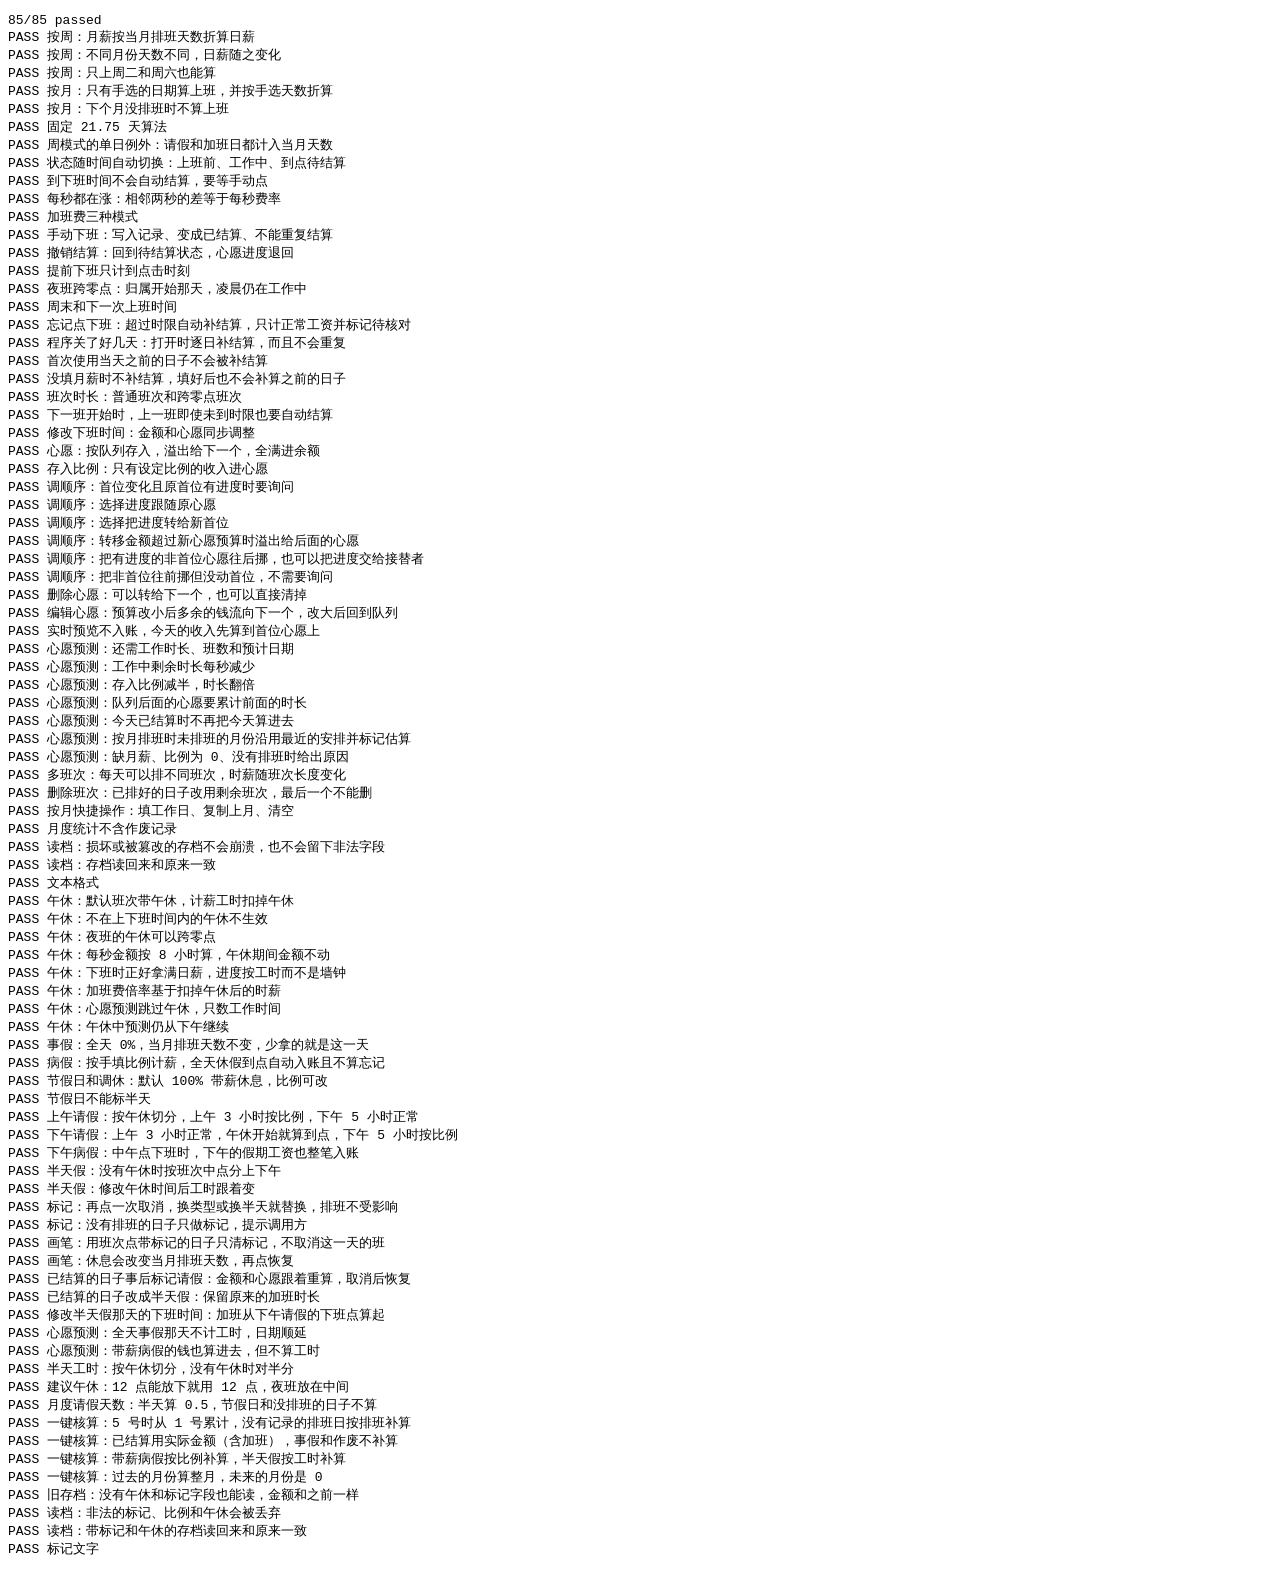
==== tests/core.test.html @ 807c9253 "first commit" ====
<!doctype html>
<html lang="zh-CN">
<head>
<meta charset="utf-8">
<title>core tests</title>
<script src="../web/core.js"></script>
</head>
<body>
<pre id="result">running</pre>
<script>
const C = window.Core;
const results = [];

function test(name, fn) {
  try { fn(); results.push(`PASS ${name}`); }
  catch (e) { results.push(`FAIL ${name}: ${e.message}`); }
}
function eq(actual, expected, label) {
  const a = JSON.stringify(actual), b = JSON.stringify(expected);
  if (a !== b) throw new Error(`${label || ''} expected ${b}, got ${a}`);
}
function near(actual, expected, label, tol = 0.001) {
  if (Math.abs(actual - expected) > tol) throw new Error(`${label || ''} expected ${expected}, got ${actual}`);
}
const at = (y, mo, d, h = 0, mi = 0, s = 0) => new Date(y, mo - 1, d, h, mi, s).getTime();

/* 2026 年 11 月：1 日是周日，共 21 个工作日。11 月 5 日是周四。 */
const BASE = at(2026, 11, 1);
function make(patch) {
  const s = C.defaultState(BASE);
  s.salary.monthly = 8000;
  // 下面大部分用例验证的是没有午休时的基础算法，午休有单独的用例。
  s.schedule.shifts[0].breakStart = null;
  s.schedule.shifts[0].breakEnd = null;
  return Object.assign(s, patch || {});
}
/* 09:00–18:00，午休 12:00–13:00，计薪工时 8 小时。 */
function makeLunch(patch) {
  const s = make(patch);
  s.schedule.shifts[0].breakStart = '12:00';
  s.schedule.shifts[0].breakEnd = '13:00';
  return s;
}
const wage = 8000 / 21;
const hourly8 = wage / 8;

test('按周：月薪按当月排班天数折算日薪', () => {
  const s = make();
  eq(C.workDayCount(s.schedule, 2026, 10), 21);
  near(C.dailyWage(s, new Date(2026, 10, 5)), wage);
});

test('按周：不同月份天数不同，日薪随之变化', () => {
  const s = make();
  // 2026 年 12 月有 23 个工作日
  eq(C.workDayCount(s.schedule, 2026, 11), 23);
  near(C.dailyWage(s, new Date(2026, 11, 1)), 8000 / 23);
});

test('按周：只上周二和周六也能算', () => {
  const s = make();
  s.schedule.weekly = { 2: 'day', 6: 'day' };
  eq(C.workDayCount(s.schedule, 2026, 10), 8);
  near(C.dailyWage(s, new Date(2026, 10, 3)), 1000);
  eq(C.getStatus(s, at(2026, 11, 5, 10)).kind, 'rest');
  eq(C.getStatus(s, at(2026, 11, 3, 10)).kind, 'working');
});

test('按月：只有手选的日期算上班，并按手选天数折算', () => {
  const s = make();
  s.schedule.mode = 'monthly';
  [3, 7, 12, 20].forEach((d) => C.toggleDay(s, new Date(2026, 10, d), 'day'));
  eq(C.workDayCount(s.schedule, 2026, 10), 4);
  near(C.dailyWage(s, new Date(2026, 10, 3)), 2000);
  eq(C.getStatus(s, at(2026, 11, 7, 10)).kind, 'working');
  eq(C.getStatus(s, at(2026, 11, 8, 10)).kind, 'rest');
  C.toggleDay(s, new Date(2026, 10, 7), 'day');
  eq(C.workDayCount(s.schedule, 2026, 10), 3);
});

test('按月：下个月没排班时不算上班', () => {
  const s = make();
  s.schedule.mode = 'monthly';
  C.toggleDay(s, new Date(2026, 10, 3), 'day');
  eq(C.workDayCount(s.schedule, 2026, 11), 0);
  eq(C.dailyWage(s, new Date(2026, 11, 3)), 0);
});

test('固定 21.75 天算法', () => {
  const s = make();
  s.salary.divisor = 'legal';
  near(C.dailyWage(s, new Date(2026, 10, 5)), 8000 / 21.75);
});

test('周模式的单日例外：请假和加班日都计入当月天数', () => {
  const s = make();
  C.toggleDay(s, new Date(2026, 10, 5), 'day');
  eq(s.schedule.exceptions['2026-11-05'], 'off');
  eq(C.workDayCount(s.schedule, 2026, 10), 20);
  eq(C.getStatus(s, at(2026, 11, 5, 10)).kind, 'rest');
  C.toggleDay(s, new Date(2026, 10, 5), 'day');
  eq(s.schedule.exceptions['2026-11-05'], undefined);
  C.toggleDay(s, new Date(2026, 10, 7), 'day');
  eq(C.workDayCount(s.schedule, 2026, 10), 22);
  eq(C.getStatus(s, at(2026, 11, 7, 10)).kind, 'working');
});

test('状态随时间自动切换：上班前、工作中、到点待结算', () => {
  const s = make();
  const before = C.getStatus(s, at(2026, 11, 5, 8, 30));
  eq(before.kind, 'before');
  eq(before.target, at(2026, 11, 5, 9));
  const mid = C.getStatus(s, at(2026, 11, 5, 13, 30));
  eq(mid.kind, 'working');
  near(mid.earn.total, wage / 2);
  near(mid.progress, 0.5);
  eq(mid.target, at(2026, 11, 5, 18));
  eq(C.getStatus(s, at(2026, 11, 5, 17, 59, 59)).kind, 'working');
  eq(C.getStatus(s, at(2026, 11, 5, 18)).kind, 'overtime');
});

test('到下班时间不会自动结算，要等手动点', () => {
  const s = make();
  s.processedFrom = '2026-11-05';
  const later = at(2026, 11, 5, 20);
  eq(C.autoSettle(s, later).length, 0);
  eq(C.getStatus(s, later).kind, 'overtime');
  eq(s.records['2026-11-05'], undefined);
});

test('每秒都在涨：相邻两秒的差等于每秒费率', () => {
  const s = make();
  const a = C.getStatus(s, at(2026, 11, 5, 10, 0, 0));
  const b = C.getStatus(s, at(2026, 11, 5, 10, 0, 1));
  near(b.earn.total - a.earn.total, wage / (9 * 3600), 'per second', 1e-9);
});

test('加班费三种模式', () => {
  const t = at(2026, 11, 5, 19);
  const s = make();
  near(C.getStatus(s, t).earn.overtime, (wage / 9) * 1.5, 'multiplier');
  s.overtime.mode = 'fixed';
  s.overtime.hourly = 50;
  near(C.getStatus(s, t).earn.overtime, 50, 'fixed');
  s.overtime.mode = 'none';
  near(C.getStatus(s, t).earn.overtime, 0, 'none');
  near(C.getStatus(s, t).earn.total, wage, 'none total');
});

test('手动下班：写入记录、变成已结算、不能重复结算', () => {
  const s = make();
  s.overtime.mode = 'none';
  const t = at(2026, 11, 5, 18, 30);
  const res = C.clockOut(s, t);
  near(res.record.total, wage);
  eq(res.record.auto, false);
  const st = C.getStatus(s, t + 1000);
  eq(st.kind, 'settled');
  eq(C.todayEarned(st), res.record.total);
  eq(st.target, at(2026, 11, 6, 9));
  eq(C.clockOut(s, t + 2000), null);
});

test('撤销结算：回到待结算状态，心愿进度退回', () => {
  const s = make();
  s.overtime.mode = 'none';
  C.addWish(s, { name: 'A', budget: 10000 }, BASE);
  const t = at(2026, 11, 5, 18, 30);
  C.clockOut(s, t);
  near(s.wishes[0].saved, wage);
  C.reopenRecord(s, '2026-11-05');
  near(s.wishes[0].saved, 0);
  eq(C.getStatus(s, t + 1000).kind, 'overtime');
});

test('提前下班只计到点击时刻', () => {
  const s = make();
  const res = C.clockOut(s, at(2026, 11, 5, 13, 30));
  near(res.record.total, wage / 2);
  near(res.record.overtime, 0);
});

test('夜班跨零点：归属开始那天，凌晨仍在工作中', () => {
  const s = make();
  s.schedule.shifts[0] = { id: 'day', name: '夜班', start: '22:00', end: '06:00' };
  const st = C.getStatus(s, at(2026, 11, 6, 2));
  eq(st.kind, 'working');
  eq(st.inst.key, '2026-11-05');
  near(st.earn.total, wage / 2);
  eq(st.target, at(2026, 11, 6, 6));
  const out = C.getStatus(s, at(2026, 11, 6, 7));
  eq(out.kind, 'overtime');
  C.clockOut(s, at(2026, 11, 6, 7));
  eq(C.getStatus(s, at(2026, 11, 6, 8)).kind, 'before');
  eq(C.getStatus(s, at(2026, 11, 6, 8)).record.key, '2026-11-05');
});

test('周末和下一次上班时间', () => {
  const s = make();
  const st = C.getStatus(s, at(2026, 11, 7, 12));
  eq(st.kind, 'rest');
  eq(st.next.key, '2026-11-09');
  eq(st.target, at(2026, 11, 9, 9));
});

test('忘记点下班：超过时限自动补结算，只计正常工资并标记待核对', () => {
  const s = make();
  s.processedFrom = '2026-11-05';
  eq(C.autoSettle(s, at(2026, 11, 6, 1, 59)).length, 0);
  const done = C.autoSettle(s, at(2026, 11, 6, 2, 0));
  eq(done.length, 1);
  const r = done[0].record;
  eq(r.key, '2026-11-05');
  near(r.total, wage);
  near(r.overtime, 0);
  eq(r.auto, true);
  eq(r.clockOut, at(2026, 11, 5, 18));
  eq(C.unreviewedRecords(s).length, 1);
  C.markReviewed(s);
  eq(C.unreviewedRecords(s).length, 0);
});

test('程序关了好几天：打开时逐日补结算，而且不会重复', () => {
  const s = make();
  s.processedFrom = '2026-11-02';
  const done = C.autoSettle(s, at(2026, 11, 7, 12));
  eq(done.map((d) => d.record.key), ['2026-11-02', '2026-11-03', '2026-11-04', '2026-11-05', '2026-11-06']);
  eq(C.autoSettle(s, at(2026, 11, 7, 13)).length, 0);
});

test('首次使用当天之前的日子不会被补结算', () => {
  const s = C.normalizeState(null, at(2026, 11, 5, 12));
  s.salary.monthly = 8000;
  eq(C.autoSettle(s, at(2026, 11, 5, 12)).length, 0);
  eq(Object.keys(s.records).length, 0);
});

test('没填月薪时不补结算，填好后也不会补算之前的日子', () => {
  const s = make();
  s.salary.monthly = 0;
  s.processedFrom = '2026-11-02';
  eq(C.autoSettle(s, at(2026, 11, 6, 12)).length, 0);
  eq(Object.keys(s.records).length, 0);
  eq(s.processedFrom, '2026-11-05');
  s.salary.monthly = 8000;
  eq(C.autoSettle(s, at(2026, 11, 6, 12)).map((d) => d.record.key), ['2026-11-05']);
});

test('班次时长：普通班次和跨零点班次', () => {
  eq(C.shiftSeconds({ start: '09:00', end: '18:00' }), 9 * 3600);
  eq(C.shiftSeconds({ start: '22:00', end: '06:00' }), 8 * 3600);
});

test('下一班开始时，上一班即使未到时限也要自动结算', () => {
  const s = make();
  s.overtime.autoCloseHours = 24;
  s.processedFrom = '2026-11-05';
  eq(C.autoSettle(s, at(2026, 11, 6, 8, 59)).length, 0);
  eq(C.autoSettle(s, at(2026, 11, 6, 9)).length, 1);
  eq(C.getStatus(s, at(2026, 11, 6, 9)).inst.key, '2026-11-06');
});

test('修改下班时间：金额和心愿同步调整', () => {
  const s = make();
  C.addWish(s, { name: 'A', budget: 100000 }, BASE);
  s.processedFrom = '2026-11-05';
  C.autoSettle(s, at(2026, 11, 6, 2));
  near(s.wishes[0].saved, wage);
  const rev = C.reviseRecord(s, '2026-11-05', at(2026, 11, 5, 20), BASE);
  near(rev.record.overtime, ((wage / 9) * 1.5) * 2);
  near(s.wishes[0].saved, rev.record.total);
  eq(rev.record.auto, false);
  C.voidRecord(s, '2026-11-05');
  near(s.wishes[0].saved, 0);
  eq(C.monthStats(s, 2026, 10).attended, 0);
  eq(C.autoSettle(s, at(2026, 11, 6, 3)).length, 0);
});

test('心愿：按队列存入，溢出给下一个，全满进余额', () => {
  const s = make();
  C.addWish(s, { name: 'A', budget: 100 }, BASE);
  C.addWish(s, { name: 'B', budget: 200 }, BASE);
  const r1 = C.allocate(s, 150, BASE);
  eq(s.wishes.map((w) => w.saved), [100, 50]);
  eq(r1.filled.map((w) => w.name), ['A']);
  const r2 = C.allocate(s, 500, BASE);
  eq(s.wishes.map((w) => w.saved), [100, 200]);
  near(s.wishSurplus, 350);
  eq(r2.filled.map((w) => w.name), ['B']);
  const { wish } = C.addWish(s, { name: 'C', budget: 300 }, BASE);
  near(wish.saved, 300);
  near(s.wishSurplus, 50);
});

test('存入比例：只有设定比例的收入进心愿', () => {
  const s = make();
  s.wishShare = 25;
  s.overtime.mode = 'none';
  C.addWish(s, { name: 'A', budget: 100000 }, BASE);
  C.clockOut(s, at(2026, 11, 5, 18));
  near(s.wishes[0].saved, wage * 0.25);
});

test('调顺序：首位变化且原首位有进度时要询问', () => {
  const s = make();
  const a = C.addWish(s, { name: 'A', budget: 100 }, BASE).wish;
  const b = C.addWish(s, { name: 'B', budget: 100 }, BASE).wish;
  const c = C.addWish(s, { name: 'C', budget: 100 }, BASE).wish;
  a.saved = 40;
  const plan = C.planWishMove(s, c.id, 0);
  eq(plan.choice.subjectName, 'A');
  eq(plan.choice.targetName, 'C');
  near(plan.choice.amount, 40);
  eq(C.planWishMove(s, a.id, 0).changed, false);
  a.saved = 0;
  eq(C.planWishMove(s, c.id, 0).choice, null);
  eq(b.saved, 0);
});

test('调顺序：选择进度跟随原心愿', () => {
  const s = make();
  const a = C.addWish(s, { name: 'A', budget: 100 }, BASE).wish;
  const b = C.addWish(s, { name: 'B', budget: 100 }, BASE).wish;
  a.saved = 40;
  C.applyWishMove(s, b.id, 0, 'keep', BASE);
  eq(s.wishes.map((w) => w.name), ['B', 'A']);
  eq([b.saved, a.saved], [0, 40]);
  C.allocate(s, 10, BASE);
  eq([b.saved, a.saved], [10, 40]);
});

test('调顺序：选择把进度转给新首位', () => {
  const s = make();
  const a = C.addWish(s, { name: 'A', budget: 100 }, BASE).wish;
  const b = C.addWish(s, { name: 'B', budget: 100 }, BASE).wish;
  a.saved = 40;
  C.applyWishMove(s, b.id, 0, 'transfer', BASE);
  eq(s.wishes.map((w) => w.name), ['B', 'A']);
  eq([b.saved, a.saved], [40, 0]);
});

test('调顺序：转移金额超过新心愿预算时溢出给后面的心愿', () => {
  const s = make();
  const a = C.addWish(s, { name: 'A', budget: 100 }, BASE).wish;
  const b = C.addWish(s, { name: 'B', budget: 30 }, BASE).wish;
  a.saved = 80;
  const filled = C.applyWishMove(s, b.id, 0, 'transfer', BASE);
  eq(filled.map((w) => w.name), ['B']);
  eq([b.saved, a.saved], [30, 50]);
});

test('调顺序：把有进度的非首位心愿往后挪，也可以把进度交给接替者', () => {
  const s = make();
  C.addWish(s, { name: 'A', budget: 100 }, BASE);
  const b = C.addWish(s, { name: 'B', budget: 100 }, BASE).wish;
  const c = C.addWish(s, { name: 'C', budget: 100 }, BASE).wish;
  b.saved = 20;
  const plan = C.planWishMove(s, b.id, 2);
  eq(plan.choice.subjectName, 'B');
  eq(plan.choice.targetName, 'C');
  C.applyWishMove(s, b.id, 2, 'transfer', BASE);
  eq(s.wishes.map((w) => w.name), ['A', 'C', 'B']);
  eq([c.saved, b.saved], [20, 0]);
});

test('调顺序：把非首位往前挪但没动首位，不需要询问', () => {
  const s = make();
  C.addWish(s, { name: 'A', budget: 100 }, BASE);
  C.addWish(s, { name: 'B', budget: 100 }, BASE);
  const c = C.addWish(s, { name: 'C', budget: 100 }, BASE).wish;
  c.saved = 20;
  eq(C.planWishMove(s, c.id, 1).choice, null);
});

test('删除心愿：可以转给下一个，也可以直接清掉', () => {
  const s = make();
  const a = C.addWish(s, { name: 'A', budget: 100 }, BASE).wish;
  const b = C.addWish(s, { name: 'B', budget: 100 }, BASE).wish;
  a.saved = 40;
  C.removeWish(s, a.id, 'transfer', BASE);
  near(b.saved, 40);
  C.removeWish(s, b.id, 'drop', BASE);
  eq(s.wishes.length, 0);
  near(s.wishSurplus, 0);
});

test('编辑心愿：预算改小后多余的钱流向下一个，改大后回到队列', () => {
  const s = make();
  const a = C.addWish(s, { name: 'A', budget: 100 }, BASE).wish;
  const b = C.addWish(s, { name: 'B', budget: 100 }, BASE).wish;
  a.saved = 80;
  const filled = C.updateWish(s, a.id, { budget: 50 }, BASE);
  eq(filled.map((w) => w.name), ['A']);
  eq([a.saved, b.saved], [50, 30]);
  eq(C.filledWishes(s).length, 1);
  C.updateWish(s, a.id, { budget: 90 }, BASE);
  eq(C.filledWishes(s).length, 0);
  eq(a.filledAt, null);
  eq(C.activeWishes(s).length, 2);
});

test('实时预览不入账，今天的收入先算到首位心愿上', () => {
  const s = make();
  const a = C.addWish(s, { name: 'A', budget: 100 }, BASE).wish;
  const prev = C.previewWishes(s, 120);
  eq(prev.items[0].saved, 100);
  near(prev.surplus, 20);
  eq(a.saved, 0);
});

test('心愿预测：还需工作时长、班数和预计日期', () => {
  const s = make();
  s.salary.monthly = 2100; // 11 月 21 天，日薪 100，班次 9 小时
  C.addWish(s, { name: 'A', budget: 250 }, BASE);
  const now = at(2026, 11, 5, 9);
  const st = C.getStatus(s, now);
  const f = C.forecastWishes(s, now, st);
  const it = f.items[0];
  eq(it.reachable, true);
  near(it.workSeconds, 2.5 * 9 * 3600, 'work', 0.01);
  eq(it.shifts, 3);
  // 周四 周五 周一，第三班进行到一半
  eq(it.eta, at(2026, 11, 9, 13, 30));
});

test('心愿预测：工作中剩余时长每秒减少', () => {
  const s = make();
  s.salary.monthly = 2100;
  C.addWish(s, { name: 'A', budget: 250 }, BASE);
  const t1 = at(2026, 11, 5, 10);
  const t2 = t1 + 1000;
  const a = C.forecastWishes(s, t1, C.getStatus(s, t1)).items[0].workSeconds;
  const b = C.forecastWishes(s, t2, C.getStatus(s, t2)).items[0].workSeconds;
  near(a - b, 1, 'tick', 1e-6);
});

test('心愿预测：存入比例减半，时长翻倍', () => {
  const s = make();
  s.salary.monthly = 2100;
  s.wishShare = 50;
  C.addWish(s, { name: 'A', budget: 100 }, BASE);
  const now = at(2026, 11, 5, 9);
  near(C.forecastWishes(s, now, C.getStatus(s, now)).items[0].workSeconds, 2 * 9 * 3600, 'half', 0.01);
});

test('心愿预测：队列后面的心愿要累计前面的时长', () => {
  const s = make();
  s.salary.monthly = 2100;
  C.addWish(s, { name: 'A', budget: 100 }, BASE);
  C.addWish(s, { name: 'B', budget: 100 }, BASE);
  const now = at(2026, 11, 5, 9);
  const items = C.forecastWishes(s, now, C.getStatus(s, now)).items;
  near(items[0].workSeconds, 9 * 3600, 'A', 0.01);
  near(items[1].workSeconds, 18 * 3600, 'B', 0.01);
  eq(C.forecastWishes(s, now, C.getStatus(s, now), 1).items[1].reachable, false);
});

test('心愿预测：今天已结算时不再把今天算进去', () => {
  const s = make();
  s.salary.monthly = 2100;
  s.overtime.mode = 'none';
  C.addWish(s, { name: 'A', budget: 1000 }, BASE);
  C.clockOut(s, at(2026, 11, 5, 18));
  const now = at(2026, 11, 5, 18, 1);
  const it = C.forecastWishes(s, now, C.getStatus(s, now)).items[0];
  near(it.workSeconds, 9 * 9 * 3600, 'rest', 0.01);
});

test('心愿预测：按月排班时未排班的月份沿用最近的安排并标记估算', () => {
  const s = make();
  s.salary.monthly = 1000;
  s.schedule.mode = 'monthly';
  [3, 10, 17, 24].forEach((d) => C.toggleDay(s, new Date(2026, 10, d), 'day'));
  C.addWish(s, { name: 'A', budget: 600 }, BASE);
  const now = at(2026, 11, 1, 8);
  const it = C.forecastWishes(s, now, C.getStatus(s, now)).items[0];
  eq(it.reachable, true);
  eq(it.shifts, 3);
  const big = C.addWish(s, { name: 'B', budget: 1000 }, BASE).wish;
  const items = C.forecastWishes(s, now, C.getStatus(s, now)).items;
  eq(items[0].projected, false);
  eq(items[1].projected, true);
  eq(new Date(items[1].eta).getMonth(), 11);
  eq(big.saved, 0);
});

test('心愿预测：缺月薪、比例为 0、没有排班时给出原因', () => {
  const s = make();
  C.addWish(s, { name: 'A', budget: 100 }, BASE);
  const now = at(2026, 11, 5, 9);
  s.salary.monthly = 0;
  eq(C.forecastWishes(s, now, C.getStatus(s, now)).blocked, 'no-salary');
  s.salary.monthly = 8000;
  s.wishShare = 0;
  eq(C.forecastWishes(s, now, C.getStatus(s, now)).blocked, 'no-share');
  s.wishShare = 100;
  s.schedule.weekly = {};
  const f = C.forecastWishes(s, now, C.getStatus(s, now));
  eq(f.blocked, null);
  eq(f.items[0].reachable, false);
});

test('多班次：每天可以排不同班次，时薪随班次长度变化', () => {
  const s = make();
  const night = C.addShift(s, { name: '晚班', start: '20:00', end: '00:00' });
  s.schedule.mode = 'monthly';
  C.toggleDay(s, new Date(2026, 10, 3), 'day');
  C.toggleDay(s, new Date(2026, 10, 4), night.id);
  near(C.dailyWage(s, new Date(2026, 10, 4)), 4000);
  const st = C.getStatus(s, at(2026, 11, 4, 22));
  eq(st.kind, 'working');
  near(st.earn.total, 2000);
  C.toggleDay(s, new Date(2026, 10, 4), 'day');
  eq(C.shiftIdFor(s.schedule, new Date(2026, 10, 4)), 'day');
});

test('删除班次：已排好的日子改用剩余班次，最后一个不能删', () => {
  const s = make();
  const night = C.addShift(s, { name: '晚班', start: '20:00', end: '23:00' });
  s.schedule.weekly[6] = night.id;
  eq(C.removeShift(s, night.id), true);
  eq(s.schedule.weekly[6], 'day');
  eq(C.removeShift(s, 'day'), false);
});

test('按月快捷操作：填工作日、复制上月、清空', () => {
  const s = make();
  s.schedule.mode = 'monthly';
  C.fillMonthWeekdays(s, 2026, 10, 'day');
  eq(C.workDayCount(s.schedule, 2026, 10), 21);
  eq(C.copyPreviousMonth(s, 2026, 11), true);
  eq(s.schedule.monthly['2026-12']['2'], 'day');
  C.clearMonth(s, 2026, 10);
  eq(C.workDayCount(s.schedule, 2026, 10), 0);
  eq(C.copyPreviousMonth(s, 2026, 10), false);
});

test('月度统计不含作废记录', () => {
  const s = make();
  s.overtime.mode = 'none';
  C.clockOut(s, at(2026, 11, 5, 18));
  C.clockOut(s, at(2026, 11, 6, 18));
  C.voidRecord(s, '2026-11-06');
  const m = C.monthStats(s, 2026, 10);
  eq(m.attended, 1);
  near(m.earned, wage);
  eq(m.rows.length, 2);
  eq(m.scheduled, 21);
});

test('读档：损坏或被篡改的存档不会崩溃，也不会留下非法字段', () => {
  const now = at(2026, 11, 5, 12);
  eq(C.normalizeState('x', now).salary.monthly, 0);
  const s = C.normalizeState({
    salary: { monthly: 'abc', divisor: 'evil' },
    overtime: { mode: 'x', autoCloseHours: 9999 },
    schedule: {
      mode: 'monthly',
      shifts: [{ id: 'a', name: 123, start: 'bad', end: '18:00' }, { id: 'b', name: 'x'.repeat(99), start: '09:00', end: '18:00' }],
      weekly: { 1: 'gone', 2: 'b' },
      monthly: { '2026-11': { 3: 'b', 4: 'gone', 99: 'b' }, nope: { 1: 'b' } },
      exceptions: { '2026-11-05': 'gone', bad: 'off' },
    },
    records: { bad: {}, '2026-11-01': { start: 'x', end: 1 }, '2026-11-02': { start: 1, end: 2, total: -5, alloc: [{ id: 3 }] } },
    wishes: [{ id: 'w', name: '<img src=x onerror=alert(1)>', budget: 10, saved: 'x' }, { id: 'z', budget: -1 }, 'junk'],
    wishShare: 900,
    ui: { view: 'hack', tab: 'hack' },
  }, now);
  eq(s.salary.monthly, 0);
  eq(s.salary.divisor, 'actual');
  eq(s.overtime.mode, 'multiplier');
  eq(s.overtime.autoCloseHours, 24);
  eq(s.schedule.shifts.map((x) => x.id), ['b']);
  eq(s.schedule.shifts[0].name.length, 12);
  eq(s.schedule.weekly, { 2: 'b' });
  eq(s.schedule.monthly, { '2026-11': { 3: 'b' } });
  eq(s.schedule.exceptions, {});
  eq(Object.keys(s.records), ['2026-11-02']);
  eq(s.records['2026-11-02'].total, 0);
  eq(s.records['2026-11-02'].alloc, []);
  eq(s.wishes.length, 1);
  eq(s.wishes[0].saved, 0);
  eq(s.wishShare, 100);
  eq(s.ui.view, 'card');
});

test('读档：存档读回来和原来一致', () => {
  const s = make();
  C.addWish(s, { name: 'A', budget: 100 }, BASE);
  C.clockOut(s, at(2026, 11, 5, 18));
  const copy = C.normalizeState(JSON.parse(JSON.stringify(s)), BASE);
  eq(copy, s);
});

test('文本格式', () => {
  eq(C.fmtMoney(1234567.891), '1,234,567.89');
  eq(C.fmtMoney(0.5, 4), '0.5000');
  eq(C.fmtMoney(1000, 0), '1,000');
  eq(C.fmtDuration(3661), '01:01:01');
  eq(C.fmtCountdown(90061000), '1天 01:01:01');
  eq(C.fmtCountdown(500), '00:00:01');
  eq(C.fmtWork(3661), '1小时01分01秒');
  eq(C.fmtWork(61), '1分01秒');
  eq(C.fmtWork(9.2), '10秒');
  eq(C.fmtDate(at(2026, 11, 5)), '11月5日 周四');
  eq(C.fmtEta(at(2026, 12, 1), at(2026, 11, 5)), '12月1日');
  eq(C.fmtEta(at(2027, 1, 2), at(2026, 11, 5)), '2027年1月2日');
});

/* ---------- 午休 ---------- */
test('午休：默认班次带午休，计薪工时扣掉午休', () => {
  const d = C.defaultState(BASE);
  eq(C.shiftSeconds(d.schedule.shifts[0]), 8 * 3600);
  eq(C.breakOffsets(d.schedule.shifts[0]), { from: 180, to: 240 });
});

test('午休：不在上下班时间内的午休不生效', () => {
  const shift = { start: '09:00', end: '18:00', breakStart: '19:00', breakEnd: '20:00' };
  eq(C.breakOffsets(shift), null);
  eq(C.shiftSeconds(shift), 9 * 3600);
  eq(C.breakOffsets({ start: '09:00', end: '18:00', breakStart: '13:00', breakEnd: '12:00' }), null);
  eq(C.breakOffsets({ start: '09:00', end: '18:00', breakStart: null, breakEnd: null }), null);
});

test('午休：夜班的午休可以跨零点', () => {
  const shift = { start: '22:00', end: '06:00', breakStart: '23:30', breakEnd: '00:30' };
  eq(C.breakOffsets(shift), { from: 90, to: 150 });
  eq(C.shiftSeconds(shift), 7 * 3600);
});

test('午休：每秒金额按 8 小时算，午休期间金额不动', () => {
  const s = makeLunch();
  const am = C.getStatus(s, at(2026, 11, 5, 11));
  eq(am.kind, 'working');
  near(am.earn.rate, wage / (8 * 3600), 'rate', 1e-9);
  near(am.earn.total, hourly8 * 2);
  const lunchStart = C.getStatus(s, at(2026, 11, 5, 12));
  const lunchEnd = C.getStatus(s, at(2026, 11, 5, 12, 59, 59));
  eq(lunchStart.kind, 'lunch');
  eq(lunchEnd.kind, 'lunch');
  near(lunchStart.earn.total, hourly8 * 3);
  near(lunchEnd.earn.total, hourly8 * 3);
  eq(lunchStart.target, at(2026, 11, 5, 13));
  const pm = C.getStatus(s, at(2026, 11, 5, 15));
  eq(pm.kind, 'working');
  near(pm.earn.total, hourly8 * 5);
  eq(pm.target, at(2026, 11, 5, 18));
});

test('午休：下班时正好拿满日薪，进度按工时而不是墙钟', () => {
  const s = makeLunch();
  near(C.getStatus(s, at(2026, 11, 5, 18)).earn.total, wage);
  near(C.getStatus(s, at(2026, 11, 5, 12, 30)).progress, 3 / 8);
});

test('午休：加班费倍率基于扣掉午休后的时薪', () => {
  const s = makeLunch();
  near(C.getStatus(s, at(2026, 11, 5, 19)).earn.overtime, hourly8 * 1.5);
});

test('午休：心愿预测跳过午休，只数工作时间', () => {
  const s = makeLunch();
  s.salary.monthly = 2100; // 日薪 100，每小时 12.5
  C.addWish(s, { name: 'A', budget: 50 }, BASE); // 需要 4 小时
  const now = at(2026, 11, 5, 9);
  const it = C.forecastWishes(s, now, C.getStatus(s, now)).items[0];
  near(it.workSeconds, 4 * 3600, 'work', 0.01);
  eq(it.eta, at(2026, 11, 5, 14)); // 9-12 三小时，午休，13-14 一小时
});

test('午休：午休中预测仍从下午继续', () => {
  const s = makeLunch();
  s.salary.monthly = 2100;
  C.addWish(s, { name: 'A', budget: 100 }, BASE);
  const now = at(2026, 11, 5, 12, 30);
  const st = C.getStatus(s, now);
  const it = C.forecastWishes(s, now, st).items[0];
  near(it.workSeconds, 5 * 3600, 'rest of day', 0.01);
  eq(it.eta, at(2026, 11, 5, 18));
});

/* ---------- 请假和假期 ---------- */
const brush = (type, half) => ({ kind: 'mark', type, half: half || null });
const nov5 = new Date(2026, 10, 5);

test('事假：全天 0%，当月排班天数不变，少拿的就是这一天', () => {
  const s = makeLunch();
  s.processedFrom = '2026-11-05';
  C.applyBrush(s, nov5, brush('personal'), BASE);
  eq(C.workDayCount(s.schedule, 2026, 10), 21);
  near(C.dailyWage(s, new Date(2026, 10, 6)), wage);
  const st = C.getStatus(s, at(2026, 11, 5, 10));
  eq(st.kind, 'leave');
  near(st.earn.total, 0);
  eq(st.next.key, '2026-11-06');
  eq(st.target, at(2026, 11, 6, 9));
});

test('病假：按手填比例计薪，全天休假到点自动入账且不算忘记', () => {
  const s = makeLunch();
  s.processedFrom = '2026-11-05';
  s.leave.sick = 60;
  C.addWish(s, { name: 'A', budget: 100000 }, BASE);
  C.applyBrush(s, nov5, brush('sick'), BASE);
  const st = C.getStatus(s, at(2026, 11, 5, 10));
  eq(st.kind, 'leave');
  near(st.earn.total, wage * 0.6);
  eq(C.getStatus(s, at(2026, 11, 5, 8)).kind, 'leave');
  near(C.getStatus(s, at(2026, 11, 5, 8)).earn.total, 0);
  eq(C.autoSettle(s, at(2026, 11, 5, 17, 59)).length, 0);
  const done = C.autoSettle(s, at(2026, 11, 5, 18));
  eq(done.length, 1);
  const r = done[0].record;
  near(r.total, wage * 0.6);
  near(r.leavePay, wage * 0.6);
  near(r.normal, 0);
  eq(r.auto, false);
  eq(r.mark, { type: 'sick', half: null });
  eq(C.unreviewedRecords(s).length, 0);
  near(s.wishes[0].saved, wage * 0.6);
  const after = C.getStatus(s, at(2026, 11, 5, 19));
  eq(after.kind, 'leave');
  near(C.todayEarned(after), wage * 0.6);
});

test('节假日和调休：默认 100% 带薪休息，比例可改', () => {
  const s = makeLunch();
  C.applyBrush(s, nov5, brush('holiday'), BASE);
  near(C.getStatus(s, at(2026, 11, 5, 10)).earn.total, wage);
  eq(C.getStatus(s, at(2026, 11, 5, 10)).kind, 'leave');
  s.leave.holiday = 0;
  near(C.getStatus(s, at(2026, 11, 5, 10)).earn.total, 0);
  const d6 = new Date(2026, 10, 6);
  C.applyBrush(s, d6, brush('comp'), BASE);
  near(C.getStatus(s, at(2026, 11, 6, 10)).earn.total, wage);
});

test('节假日不能标半天', () => {
  const s = makeLunch();
  C.applyBrush(s, nov5, brush('holiday', 'am'), BASE);
  eq(s.schedule.marks['2026-11-05'], { type: 'holiday', half: null });
});

test('上午请假：按午休切分，上午 3 小时按比例，下午 5 小时正常', () => {
  const s = makeLunch();
  s.leave.sick = 50;
  C.applyBrush(s, nov5, brush('sick', 'am'), BASE);
  const inst = C.instanceFor(s, nov5);
  eq(inst.workSeconds, 5 * 3600);
  eq(inst.leaveSeconds, 3 * 3600);
  eq(inst.workStart, at(2026, 11, 5, 13));
  eq(inst.workEnd, at(2026, 11, 5, 18));
  const morning = C.getStatus(s, at(2026, 11, 5, 10));
  eq(morning.kind, 'before');
  eq(morning.target, at(2026, 11, 5, 13));
  near(morning.earn.total, hourly8 * 3 * 0.5, 'leave pay counted once leave starts');
  const pm = C.getStatus(s, at(2026, 11, 5, 15));
  eq(pm.kind, 'working');
  near(pm.earn.total, hourly8 * 3 * 0.5 + hourly8 * 2);
  near(pm.progress, 2 / 5);
  const end = C.clockOut(s, at(2026, 11, 5, 18));
  near(end.record.normal, hourly8 * 5);
  near(end.record.leavePay, hourly8 * 3 * 0.5);
  near(end.record.total, hourly8 * 6.5);
});

test('下午请假：上午 3 小时正常，午休开始就算到点，下午 5 小时按比例', () => {
  const s = makeLunch();
  s.leave.personal = 0;
  C.applyBrush(s, nov5, brush('personal', 'pm'), BASE);
  const inst = C.instanceFor(s, nov5);
  eq(inst.workEnd, at(2026, 11, 5, 12));
  eq(C.getStatus(s, at(2026, 11, 5, 11)).kind, 'working');
  eq(C.getStatus(s, at(2026, 11, 5, 11)).target, at(2026, 11, 5, 12));
  const st = C.getStatus(s, at(2026, 11, 5, 12));
  eq(st.kind, 'overtime');
  const res = C.clockOut(s, at(2026, 11, 5, 12));
  near(res.record.total, hourly8 * 3);
  near(res.record.overtime, 0);
});

test('下午病假：中午点下班时，下午的假期工资也整笔入账', () => {
  const s = makeLunch();
  s.leave.sick = 100;
  C.applyBrush(s, nov5, brush('sick', 'pm'), BASE);
  const res = C.clockOut(s, at(2026, 11, 5, 12));
  near(res.record.normal, hourly8 * 3);
  near(res.record.leavePay, hourly8 * 5);
  near(res.record.total, wage);
});

test('半天假：没有午休时按班次中点分上下午', () => {
  const s = make();
  C.applyBrush(s, nov5, brush('personal', 'am'), BASE);
  const inst = C.instanceFor(s, nov5);
  eq(inst.workStart, at(2026, 11, 5, 13, 30));
  eq(inst.workSeconds, 4.5 * 3600);
  eq(inst.leaveSeconds, 4.5 * 3600);
});

test('半天假：修改午休时间后工时跟着变', () => {
  const s = makeLunch();
  C.applyBrush(s, nov5, brush('sick', 'am'), BASE);
  eq(C.instanceFor(s, nov5).leaveSeconds, 3 * 3600);
  C.updateShift(s, 'day', { breakStart: '11:00', breakEnd: '12:00' });
  eq(C.instanceFor(s, nov5).leaveSeconds, 2 * 3600);
  eq(C.instanceFor(s, nov5).workSeconds, 6 * 3600);
});

test('标记：再点一次取消，换类型或换半天就替换，排班不受影响', () => {
  const s = makeLunch();
  C.applyBrush(s, nov5, brush('sick', 'am'), BASE);
  C.applyBrush(s, nov5, brush('sick', 'pm'), BASE);
  eq(s.schedule.marks['2026-11-05'], { type: 'sick', half: 'pm' });
  C.applyBrush(s, nov5, brush('personal'), BASE);
  eq(s.schedule.marks['2026-11-05'], { type: 'personal', half: null });
  C.applyBrush(s, nov5, brush('personal'), BASE);
  eq(s.schedule.marks['2026-11-05'], undefined);
  eq(C.getStatus(s, at(2026, 11, 5, 10)).kind, 'working');
});

test('标记：没有排班的日子只做标记，提示调用方', () => {
  const s = makeLunch();
  const sat = new Date(2026, 10, 7);
  const res = C.applyBrush(s, sat, brush('holiday'), BASE);
  eq(res.noShift, true);
  eq(C.workDayCount(s.schedule, 2026, 10), 21);
  const st = C.getStatus(s, at(2026, 11, 7, 10));
  eq(st.kind, 'rest');
  eq(st.mark.type, 'holiday');
});

test('画笔：用班次点带标记的日子只清标记，不取消这一天的班', () => {
  const s = makeLunch();
  C.applyBrush(s, nov5, brush('sick'), BASE);
  C.applyBrush(s, nov5, { kind: 'shift', id: 'day' }, BASE);
  eq(s.schedule.marks['2026-11-05'], undefined);
  eq(C.shiftIdFor(s.schedule, nov5), 'day');
  C.applyBrush(s, nov5, { kind: 'shift', id: 'day' }, BASE);
  eq(C.shiftIdFor(s.schedule, nov5), null);
});

test('画笔：休息会改变当月排班天数，再点恢复', () => {
  const s = makeLunch();
  C.applyBrush(s, nov5, { kind: 'off' }, BASE);
  eq(C.workDayCount(s.schedule, 2026, 10), 20);
  eq(s.schedule.exceptions['2026-11-05'], 'off');
  C.applyBrush(s, nov5, { kind: 'off' }, BASE);
  eq(C.workDayCount(s.schedule, 2026, 10), 21);
  eq(s.schedule.exceptions['2026-11-05'], undefined);
  s.schedule.mode = 'monthly';
  C.fillMonthWeekdays(s, 2026, 10, 'day');
  C.applyBrush(s, nov5, { kind: 'off' }, BASE);
  eq(C.workDayCount(s.schedule, 2026, 10), 20);
});

test('已结算的日子事后标记请假：金额和心愿跟着重算，取消后恢复', () => {
  const s = makeLunch();
  s.overtime.mode = 'none';
  s.leave.sick = 50;
  C.addWish(s, { name: 'A', budget: 100000 }, BASE);
  C.clockOut(s, at(2026, 11, 5, 18));
  near(s.wishes[0].saved, wage);
  C.applyBrush(s, nov5, brush('sick'), at(2026, 11, 5, 19));
  near(s.records['2026-11-05'].total, wage * 0.5);
  near(s.wishes[0].saved, wage * 0.5);
  C.applyBrush(s, nov5, brush('sick'), at(2026, 11, 5, 19));
  near(s.records['2026-11-05'].total, wage);
  near(s.wishes[0].saved, wage);
});

test('已结算的日子改成半天假：保留原来的加班时长', () => {
  const s = makeLunch();
  s.leave.personal = 0;
  C.clockOut(s, at(2026, 11, 5, 19)); // 加班 1 小时
  C.applyBrush(s, nov5, brush('personal', 'am'), at(2026, 11, 5, 20));
  const r = s.records['2026-11-05'];
  eq(r.otSeconds, 3600);
  near(r.normal, hourly8 * 5);
  near(r.overtime, hourly8 * 1.5);
  near(r.total, hourly8 * 6.5);
});

test('修改半天假那天的下班时间：加班从下午请假的下班点算起', () => {
  const s = makeLunch();
  s.leave.personal = 0;
  C.applyBrush(s, nov5, brush('personal', 'pm'), BASE);
  C.clockOut(s, at(2026, 11, 5, 12));
  const rev = C.reviseRecord(s, '2026-11-05', at(2026, 11, 5, 13), BASE);
  near(rev.record.normal, hourly8 * 3);
  near(rev.record.overtime, hourly8 * 1.5);
});

test('心愿预测：全天事假那天不计工时，日期顺延', () => {
  const s = makeLunch();
  s.salary.monthly = 2100;
  // 今天还没结算的 100 元已计入预览，还差 100 元，正好要工作一整班。
  C.addWish(s, { name: 'A', budget: 200 }, BASE);
  C.applyBrush(s, new Date(2026, 10, 6), brush('personal'), BASE);
  const now = at(2026, 11, 5, 18);
  const it = C.forecastWishes(s, now, C.getStatus(s, now)).items[0];
  near(it.workSeconds, 8 * 3600, 'one shift', 0.01);
  eq(it.eta, at(2026, 11, 9, 18));
});

test('心愿预测：带薪病假的钱也算进去，但不算工时', () => {
  const s = makeLunch();
  s.salary.monthly = 2100;
  s.leave.sick = 50;
  // 今天 100 + 周五病假 50，还差 50 元，也就是 4 个工时：上午 3 小时，午休后再 1 小时。
  C.addWish(s, { name: 'A', budget: 200 }, BASE);
  C.applyBrush(s, new Date(2026, 10, 6), brush('sick'), BASE);
  const now = at(2026, 11, 5, 18);
  const it = C.forecastWishes(s, now, C.getStatus(s, now)).items[0];
  near(it.workSeconds, 4 * 3600, 'half shift of work', 0.01);
  eq(it.eta, at(2026, 11, 9, 14));
});

test('半天工时：按午休切分，没有午休时对半分', () => {
  eq(C.shiftHalves({ start: '09:00', end: '18:00', breakStart: '12:00', breakEnd: '13:00' }), { am: 3, pm: 5 });
  eq(C.shiftHalves({ start: '09:00', end: '18:00', breakStart: '11:30', breakEnd: '13:00' }), { am: 2.5, pm: 5 });
  eq(C.shiftHalves({ start: '09:00', end: '18:00', breakStart: null, breakEnd: null }), { am: 4.5, pm: 4.5 });
});

test('建议午休：12 点能放下就用 12 点，夜班放在中间', () => {
  eq(C.suggestBreak({ start: '09:00', end: '18:00' }), { breakStart: '12:00', breakEnd: '13:00' });
  eq(C.suggestBreak({ start: '22:00', end: '06:00' }), { breakStart: '01:30', breakEnd: '02:30' });
  const short = C.suggestBreak({ start: '20:00', end: '20:30' });
  eq(short, { breakStart: null, breakEnd: null });
});

test('月度请假天数：半天算 0.5，节假日和没排班的日子不算', () => {
  const s = makeLunch();
  C.applyBrush(s, new Date(2026, 10, 3), brush('sick', 'am'), BASE);
  C.applyBrush(s, new Date(2026, 10, 4), brush('personal'), BASE);
  C.applyBrush(s, new Date(2026, 10, 5), brush('holiday'), BASE);
  C.applyBrush(s, new Date(2026, 10, 7), brush('sick'), BASE);
  eq(C.monthLeaveDays(s, 2026, 10), 1.5);
});

/* ---------- 一键核算 ---------- */
test('一键核算：5 号时从 1 号累计，没有记录的排班日按排班补算', () => {
  const s = makeLunch();
  s.processedFrom = '2026-11-05';
  s.overtime.mode = 'none';
  const now = at(2026, 11, 5, 13);
  const st = C.getStatus(s, now);
  const r = C.monthReckon(s, 2026, 10, now, st);
  eq(r.estimatedDays, 3); // 2、3、4 号
  near(r.estimated, wage * 3);
  near(r.live, hourly8 * 3); // 今天上午 3 小时
  near(r.settled, 0);
  near(r.total, wage * 3 + hourly8 * 3);
  eq(Object.keys(s.records).length, 0, 'does not write records');
});

test('一键核算：已结算用实际金额（含加班），事假和作废不补算', () => {
  const s = makeLunch();
  s.processedFrom = '2026-11-02';
  s.leave.personal = 0;
  C.clockOut(s, at(2026, 11, 2, 19)); // 2 号加班 1 小时
  C.clockOut(s, at(2026, 11, 3, 18));
  C.voidRecord(s, '2026-11-03');
  C.applyBrush(s, new Date(2026, 10, 4), brush('personal'), at(2026, 11, 4, 8));
  const now = at(2026, 11, 5, 8);
  const r = C.monthReckon(s, 2026, 10, now, C.getStatus(s, now));
  near(r.settled, wage + hourly8 * 1.5);
  near(r.estimated, 0);
  eq(r.estimatedDays, 0);
  near(r.total, wage + hourly8 * 1.5);
});

test('一键核算：带薪病假按比例补算，半天假按工时补算', () => {
  const s = makeLunch();
  s.processedFrom = '2026-11-05';
  s.leave.sick = 50;
  C.applyBrush(s, new Date(2026, 10, 2), brush('sick'), BASE);
  C.applyBrush(s, new Date(2026, 10, 3), brush('sick', 'am'), BASE);
  C.applyBrush(s, new Date(2026, 10, 4), { kind: 'off' }, BASE);
  const now = at(2026, 11, 5, 8);
  const r = C.monthReckon(s, 2026, 10, now, C.getStatus(s, now));
  // 4 号改成休息后当月 20 天，日薪变成 400，每小时 50
  near(r.estimated, 400 * 0.5 + (50 * 5 + 50 * 3 * 0.5));
  eq(r.estimatedDays, 2);
});

test('一键核算：过去的月份算整月，未来的月份是 0', () => {
  const s = makeLunch();
  const now = at(2026, 11, 5, 8);
  const st = C.getStatus(s, now);
  near(C.monthReckon(s, 2026, 9, now, st).total, 8000); // 10 月 22 天正好等于月薪
  near(C.monthReckon(s, 2026, 11, now, st).total, 0);
});

/* ---------- 兼容旧版存档 ---------- */
test('旧存档：没有午休和标记字段也能读，金额和之前一样', () => {
  const now = at(2026, 11, 6, 8);
  const old = {
    version: 1,
    createdAt: at(2026, 11, 5, 8),
    processedFrom: '2026-11-05',
    salary: { monthly: 8000, divisor: 'actual' },
    overtime: { mode: 'none', multiplier: 1.5, hourly: 50, autoCloseHours: 8 },
    schedule: {
      mode: 'weekly',
      shifts: [{ id: 'day', name: '白班', start: '09:00', end: '18:00' }],
      weekly: { 1: 'day', 2: 'day', 3: 'day', 4: 'day', 5: 'day' },
      monthly: {},
      exceptions: {},
    },
    records: {
      '2026-11-05': { key: '2026-11-05', shiftName: '白班', start: at(2026, 11, 5, 9), end: at(2026, 11, 5, 18), clockOut: at(2026, 11, 5, 18), wage, normal: wage, overtime: 0, otSeconds: 0, total: wage, auto: false, reviewed: true, voided: false, alloc: [] },
    },
    wishes: [],
    wishSurplus: 0,
    wishShare: 100,
    ui: { pinned: true, view: 'card', tab: 'settings', hideMoney: false, sound: true, trayHintShown: true },
  };
  const s = C.normalizeState(old, now);
  eq(s.schedule.shifts[0].breakStart, null);
  eq(s.schedule.marks, {});
  eq(s.leave, { holiday: 100, comp: 100, personal: 0, sick: 60 });
  eq(s.ui.yieldFullscreen, true);
  near(C.getStatus(s, at(2026, 11, 6, 13, 30)).earn.total, wage / 2);
  const rec = s.records['2026-11-05'];
  eq(rec.workSegs, [[at(2026, 11, 5, 9), at(2026, 11, 5, 18)]]);
  eq(rec.paidSeconds, 9 * 3600);
  near(C.reviseRecord(s, '2026-11-05', at(2026, 11, 5, 13, 30), now).record.total, wage / 2);
});

test('读档：非法的标记、比例和午休会被丢弃', () => {
  const now = at(2026, 11, 5, 12);
  const s = C.normalizeState({
    leave: { sick: 'x', personal: -5, holiday: 9999 },
    schedule: {
      shifts: [{ id: 'a', name: 'x', start: '09:00', end: '18:00', breakStart: 'bad', breakEnd: '13:00' }],
      weekly: { 1: 'a' },
      marks: { '2026-11-05': { type: 'evil' }, '2026-11-06': { type: 'holiday', half: 'am' }, nope: { type: 'sick' }, '2026-11-09': { type: 'sick', half: 'noon' }, '2026-11-10': 'x' },
    },
  }, now);
  eq(s.leave, { holiday: 300, comp: 100, personal: 0, sick: 60 });
  eq(s.schedule.shifts[0].breakStart, null);
  eq(s.schedule.marks, { '2026-11-06': { type: 'holiday', half: null }, '2026-11-09': { type: 'sick', half: null } });
});

test('读档：带标记和午休的存档读回来和原来一致', () => {
  const s = makeLunch();
  C.applyBrush(s, nov5, brush('sick', 'am'), BASE);
  C.addWish(s, { name: 'A', budget: 100 }, BASE);
  C.clockOut(s, at(2026, 11, 5, 18));
  const copy = C.normalizeState(JSON.parse(JSON.stringify(s)), BASE);
  eq(copy, s);
});

test('标记文字', () => {
  eq(C.markText({ type: 'sick', half: null }), '病假');
  eq(C.markText({ type: 'personal', half: 'am' }), '上午事假');
  eq(C.markText({ type: 'comp', half: 'pm' }), '下午调休');
  eq(C.markText(null), '');
});

const fails = results.filter((r) => r.startsWith('FAIL'));
document.getElementById('result').textContent =
  `${results.length - fails.length}/${results.length} passed\n${(fails.length ? fails : results).join('\n')}`;
document.title = fails.length ? 'FAILED' : 'PASSED';
</script>
</body>
</html>
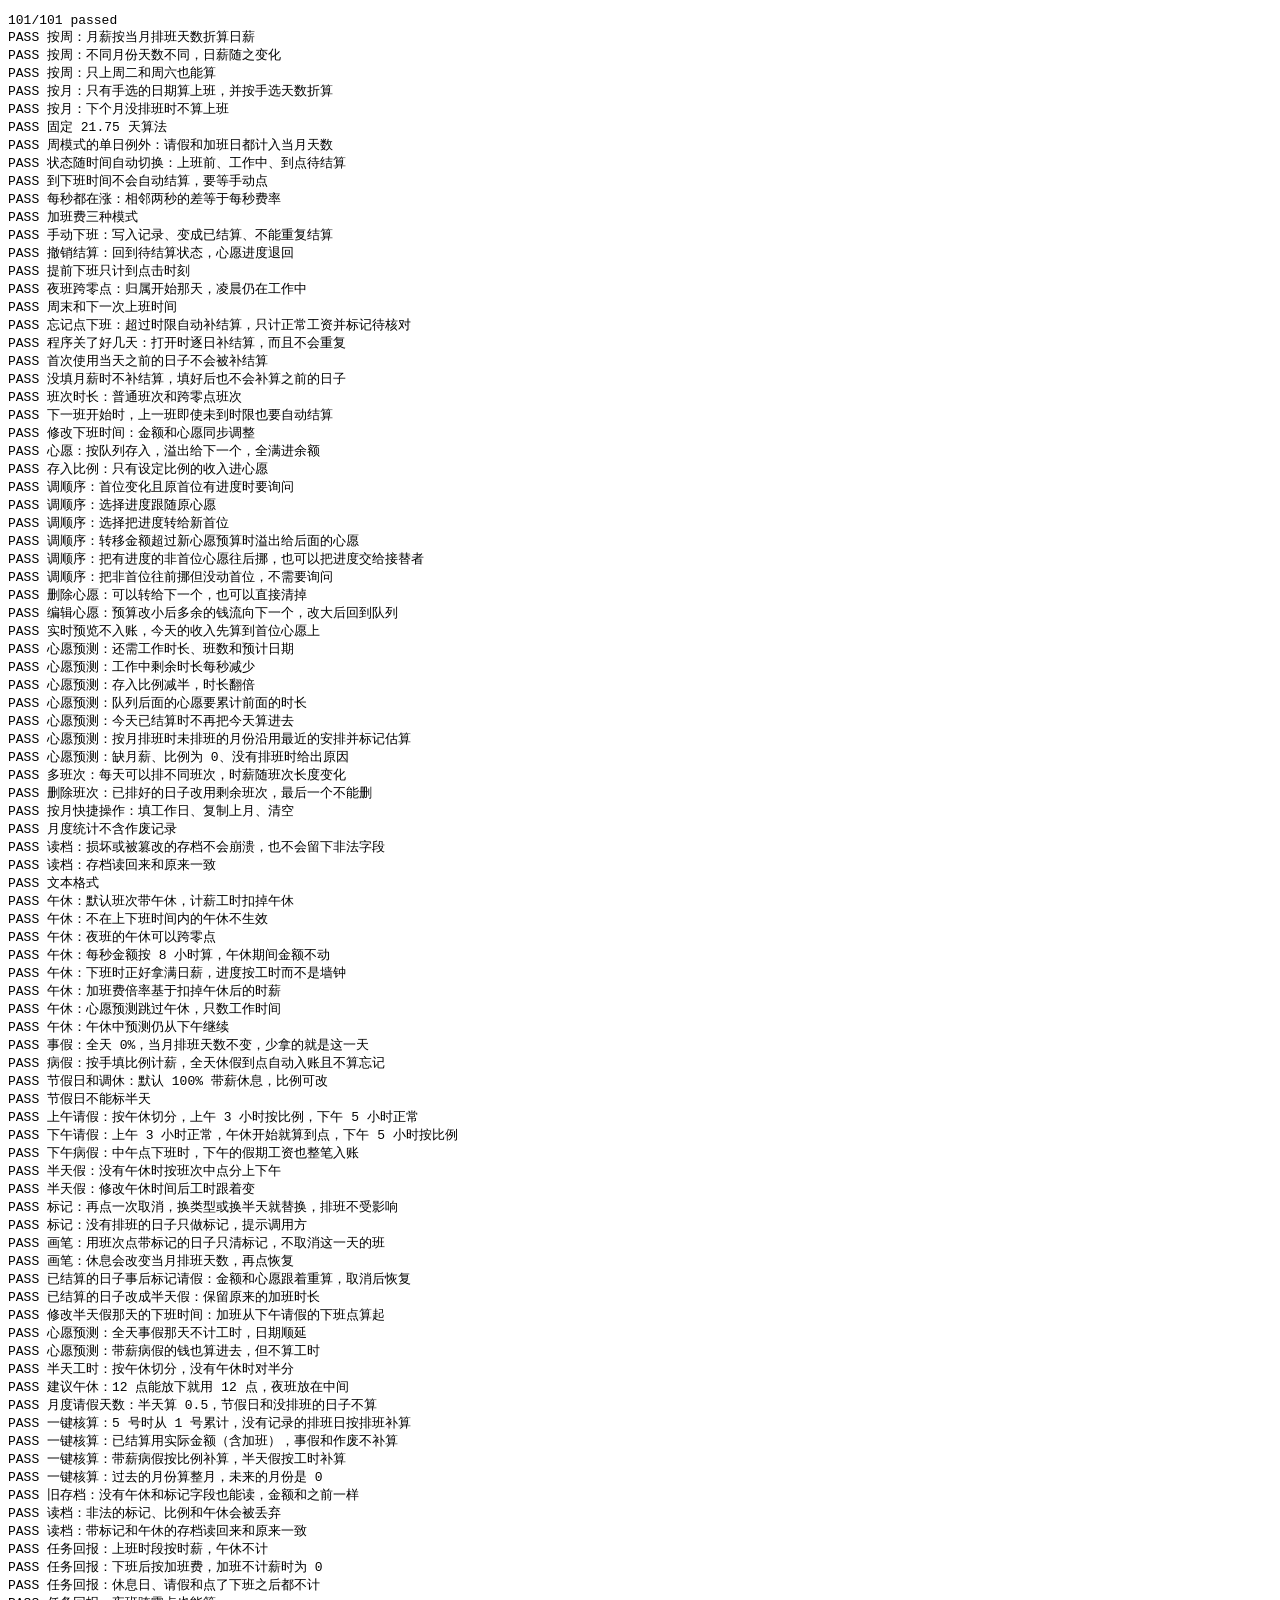
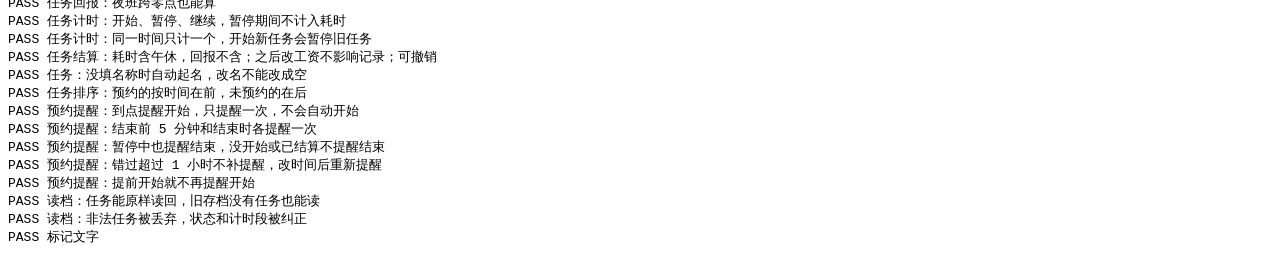
==== commit aa5595df: "Add task timer with pay tracking and scheduled reminders Let users time a piece of work and see how " ====
--- a/tests/core.test.html
+++ b/tests/core.test.html
@@ -1052,6 +1052,208 @@
   eq(copy, s);
 });
 
+/* ---------- 任务 ---------- */
+test('任务回报：上班时段按时薪，午休不计', () => {
+  const s = makeLunch();
+  const p = C.intervalPay(s, at(2026, 11, 5, 11), at(2026, 11, 5, 14));
+  eq(p.paidSeconds, 2 * 3600);
+  near(p.earned, hourly8 * 2);
+});
+
+test('任务回报：下班后按加班费，加班不计薪时为 0', () => {
+  const s = makeLunch();
+  const p = C.intervalPay(s, at(2026, 11, 5, 17), at(2026, 11, 5, 19));
+  eq(p.paidSeconds, 2 * 3600);
+  near(p.earned, hourly8 + hourly8 * 1.5);
+  s.overtime.mode = 'none';
+  const q = C.intervalPay(s, at(2026, 11, 5, 17), at(2026, 11, 5, 19));
+  eq(q.paidSeconds, 3600);
+  near(q.earned, hourly8);
+});
+
+test('任务回报：休息日、请假和点了下班之后都不计', () => {
+  const s = makeLunch();
+  eq(C.intervalPay(s, at(2026, 11, 7, 10), at(2026, 11, 7, 12)).earned, 0);
+  s.leave.sick = 100;
+  C.applyBrush(s, nov5, brush('sick'), BASE);
+  eq(C.intervalPay(s, at(2026, 11, 5, 10), at(2026, 11, 5, 11)).earned, 0);
+  C.applyBrush(s, nov5, brush('sick'), BASE);
+  C.clockOut(s, at(2026, 11, 5, 16));
+  const p = C.intervalPay(s, at(2026, 11, 5, 15), at(2026, 11, 5, 17));
+  eq(p.paidSeconds, 3600);
+  near(p.earned, hourly8);
+});
+
+test('任务回报：夜班跨零点也能算', () => {
+  const s = make();
+  s.schedule.shifts[0] = { id: 'day', name: '夜班', start: '22:00', end: '06:00', breakStart: null, breakEnd: null };
+  const p = C.intervalPay(s, at(2026, 11, 5, 23), at(2026, 11, 6, 1));
+  eq(p.paidSeconds, 2 * 3600);
+  near(p.earned, (wage / 8) * 2);
+});
+
+test('任务计时：开始、暂停、继续，暂停期间不计入耗时', () => {
+  const s = makeLunch();
+  const t = C.addTask(s, { name: '写周报' }, BASE);
+  eq(t.status, 'planned');
+  C.startTask(s, t.id, at(2026, 11, 5, 9));
+  eq(C.taskStats(s, t, at(2026, 11, 5, 10)).seconds, 3600);
+  C.pauseTask(s, t.id, at(2026, 11, 5, 10));
+  eq(t.status, 'paused');
+  eq(C.taskStats(s, t, at(2026, 11, 5, 11)).seconds, 3600);
+  C.startTask(s, t.id, at(2026, 11, 5, 11));
+  const live = C.taskStats(s, t, at(2026, 11, 5, 11, 30));
+  eq(live.seconds, 5400);
+  near(live.earned, hourly8 * 1.5);
+});
+
+test('任务计时：同一时间只计一个，开始新任务会暂停旧任务', () => {
+  const s = makeLunch();
+  const a = C.addTask(s, { name: 'A' }, BASE);
+  const b = C.addTask(s, { name: 'B' }, BASE);
+  C.startTask(s, a.id, at(2026, 11, 5, 9));
+  C.startTask(s, b.id, at(2026, 11, 5, 10));
+  eq([a.status, b.status], ['paused', 'running']);
+  eq(C.taskStats(s, a, at(2026, 11, 5, 11)).seconds, 3600);
+  eq(C.runningTask(s).id, b.id);
+  C.pauseTask(s, b.id, at(2026, 11, 5, 11));
+  eq(C.activeTask(s).id, b.id);
+});
+
+test('任务结算：耗时含午休，回报不含；之后改工资不影响记录；可撤销', () => {
+  const s = makeLunch();
+  const t = C.addTask(s, { name: 'A' }, BASE);
+  C.startTask(s, t.id, at(2026, 11, 5, 11));
+  const done = C.finishTask(s, t.id, at(2026, 11, 5, 14));
+  eq(done.status, 'done');
+  eq(done.seconds, 3 * 3600);
+  eq(done.paidSeconds, 2 * 3600);
+  near(done.earned, hourly8 * 2);
+  s.salary.monthly = 1;
+  near(C.taskStats(s, done, at(2026, 11, 6, 9)).earned, hourly8 * 2);
+  eq(C.doneTasks(s, 2026, 10).length, 1);
+  eq(C.doneTasks(s, 2026, 11).length, 0);
+  C.reopenTask(s, t.id);
+  eq(t.status, 'paused');
+  eq(C.doneTasks(s, 2026, 10).length, 0);
+  eq(C.finishTask(s, 'nope', BASE), null);
+});
+
+test('任务：没填名称时自动起名，改名不能改成空', () => {
+  const s = make();
+  const t = C.addTask(s, { name: '  ' }, at(2026, 11, 5, 9, 5));
+  eq(t.name, '任务 11月5日 09:05');
+  C.updateTask(s, t.id, { name: '新名字' });
+  eq(t.name, '新名字');
+  C.updateTask(s, t.id, { name: '  ' });
+  eq(t.name, '新名字');
+});
+
+test('任务排序：预约的按时间在前，未预约的在后', () => {
+  const s = make();
+  C.addTask(s, { name: '无预约' }, BASE);
+  C.addTask(s, { name: '晚', scheduledStart: at(2026, 11, 5, 15) }, BASE);
+  C.addTask(s, { name: '早', scheduledStart: at(2026, 11, 5, 9) }, BASE);
+  eq(C.plannedTasks(s).map((t) => t.name), ['早', '晚', '无预约']);
+});
+
+test('预约提醒：到点提醒开始，只提醒一次，不会自动开始', () => {
+  const s = make();
+  const t = C.addTask(s, { name: 'A', scheduledStart: at(2026, 11, 5, 15) }, BASE);
+  eq(C.dueTaskReminders(s, at(2026, 11, 5, 14, 59, 59)).reminders.length, 0);
+  const r = C.dueTaskReminders(s, at(2026, 11, 5, 15));
+  eq(r.reminders.map((x) => x.kind), ['start']);
+  eq(r.changed, true);
+  eq(t.status, 'planned');
+  const again = C.dueTaskReminders(s, at(2026, 11, 5, 15, 1));
+  eq(again.reminders.length, 0);
+  eq(again.changed, false);
+});
+
+test('预约提醒：结束前 5 分钟和结束时各提醒一次', () => {
+  const s = make();
+  const t = C.addTask(s, { name: 'A', scheduledStart: at(2026, 11, 5, 15), scheduledEnd: at(2026, 11, 5, 16) }, BASE);
+  C.startTask(s, t.id, at(2026, 11, 5, 15));
+  C.dueTaskReminders(s, at(2026, 11, 5, 15));
+  eq(C.dueTaskReminders(s, at(2026, 11, 5, 15, 54, 59)).reminders.length, 0);
+  eq(C.dueTaskReminders(s, at(2026, 11, 5, 15, 55)).reminders.map((x) => x.kind), ['ending']);
+  eq(C.dueTaskReminders(s, at(2026, 11, 5, 15, 56)).reminders.length, 0);
+  eq(C.dueTaskReminders(s, at(2026, 11, 5, 16)).reminders.map((x) => x.kind), ['end']);
+  eq(C.dueTaskReminders(s, at(2026, 11, 5, 16, 1)).reminders.length, 0);
+  eq(t.status, 'running');
+});
+
+test('预约提醒：暂停中也提醒结束，没开始或已结算不提醒结束', () => {
+  const s = make();
+  const a = C.addTask(s, { name: 'A', scheduledEnd: at(2026, 11, 5, 16) }, BASE);
+  C.startTask(s, a.id, at(2026, 11, 5, 15));
+  C.pauseTask(s, a.id, at(2026, 11, 5, 15, 30));
+  eq(C.dueTaskReminders(s, at(2026, 11, 5, 16)).reminders.map((x) => x.kind), ['end']);
+  const b = C.addTask(s, { name: 'B', scheduledEnd: at(2026, 11, 5, 17) }, BASE);
+  eq(C.dueTaskReminders(s, at(2026, 11, 5, 17)).reminders.length, 0);
+  C.startTask(s, b.id, at(2026, 11, 5, 16, 30));
+  C.finishTask(s, b.id, at(2026, 11, 5, 16, 40));
+  eq(C.dueTaskReminders(s, at(2026, 11, 5, 17)).reminders.length, 0);
+});
+
+test('预约提醒：错过超过 1 小时不补提醒，改时间后重新提醒', () => {
+  const s = make();
+  const t = C.addTask(s, { name: 'A', scheduledStart: at(2026, 11, 5, 9) }, BASE);
+  const r = C.dueTaskReminders(s, at(2026, 11, 5, 12));
+  eq(r.reminders.length, 0);
+  eq(r.changed, true);
+  C.updateTask(s, t.id, { scheduledStart: at(2026, 11, 5, 15) });
+  eq(C.dueTaskReminders(s, at(2026, 11, 5, 15)).reminders.map((x) => x.kind), ['start']);
+});
+
+test('预约提醒：提前开始就不再提醒开始', () => {
+  const s = make();
+  const t = C.addTask(s, { name: 'A', scheduledStart: at(2026, 11, 5, 15) }, BASE);
+  C.startTask(s, t.id, at(2026, 11, 5, 14));
+  eq(C.dueTaskReminders(s, at(2026, 11, 5, 15)).reminders.length, 0);
+});
+
+test('读档：任务能原样读回，旧存档没有任务也能读', () => {
+  const s = makeLunch();
+  const a = C.addTask(s, { name: 'A', scheduledStart: at(2026, 11, 5, 9), scheduledEnd: at(2026, 11, 5, 10) }, BASE);
+  const b = C.addTask(s, { name: 'B' }, BASE);
+  C.startTask(s, a.id, at(2026, 11, 5, 9));
+  C.finishTask(s, a.id, at(2026, 11, 5, 10));
+  C.startTask(s, b.id, at(2026, 11, 5, 10));
+  s.ui.strip = 'task';
+  eq(C.normalizeState(JSON.parse(JSON.stringify(s)), BASE), s);
+  const old = JSON.parse(JSON.stringify(s));
+  delete old.tasks;
+  delete old.ui.strip;
+  const loaded = C.normalizeState(old, BASE);
+  eq(loaded.tasks, []);
+  eq(loaded.ui.strip, 'wish');
+});
+
+test('读档：非法任务被丢弃，状态和计时段被纠正', () => {
+  const now = at(2026, 11, 5, 12);
+  const s = C.normalizeState({
+    tasks: [
+      'junk',
+      { name: '没有 id' },
+      { id: 'a', name: 'x'.repeat(99), status: 'evil' },
+      { id: 'b', status: 'running', segments: [[1, null]] },
+      { id: 'c', status: 'running', segments: [[2, null]] },
+      { id: 'd', status: 'running', segments: [] },
+      { id: 'e', status: 'paused', segments: [[3, null], ['x', 1]] },
+      { id: 'f', status: 'done', segments: [] },
+    ],
+  }, now);
+  eq(s.tasks.map((t) => t.id), ['a', 'b', 'c', 'd', 'e', 'f']);
+  eq(s.tasks[0].status, 'planned');
+  eq(s.tasks[0].name.length, 40);
+  eq(s.tasks.filter((t) => t.status === 'running').map((t) => t.id), ['b']);
+  eq(s.tasks[2].segments, [[2, 2]]);
+  eq(s.tasks[3].status, 'planned');
+  eq(s.tasks[4].segments, [[3, 3]]);
+  eq(s.tasks[5].status, 'planned');
+});
+
 test('标记文字', () => {
   eq(C.markText({ type: 'sick', half: null }), '病假');
   eq(C.markText({ type: 'personal', half: 'am' }), '上午事假');
